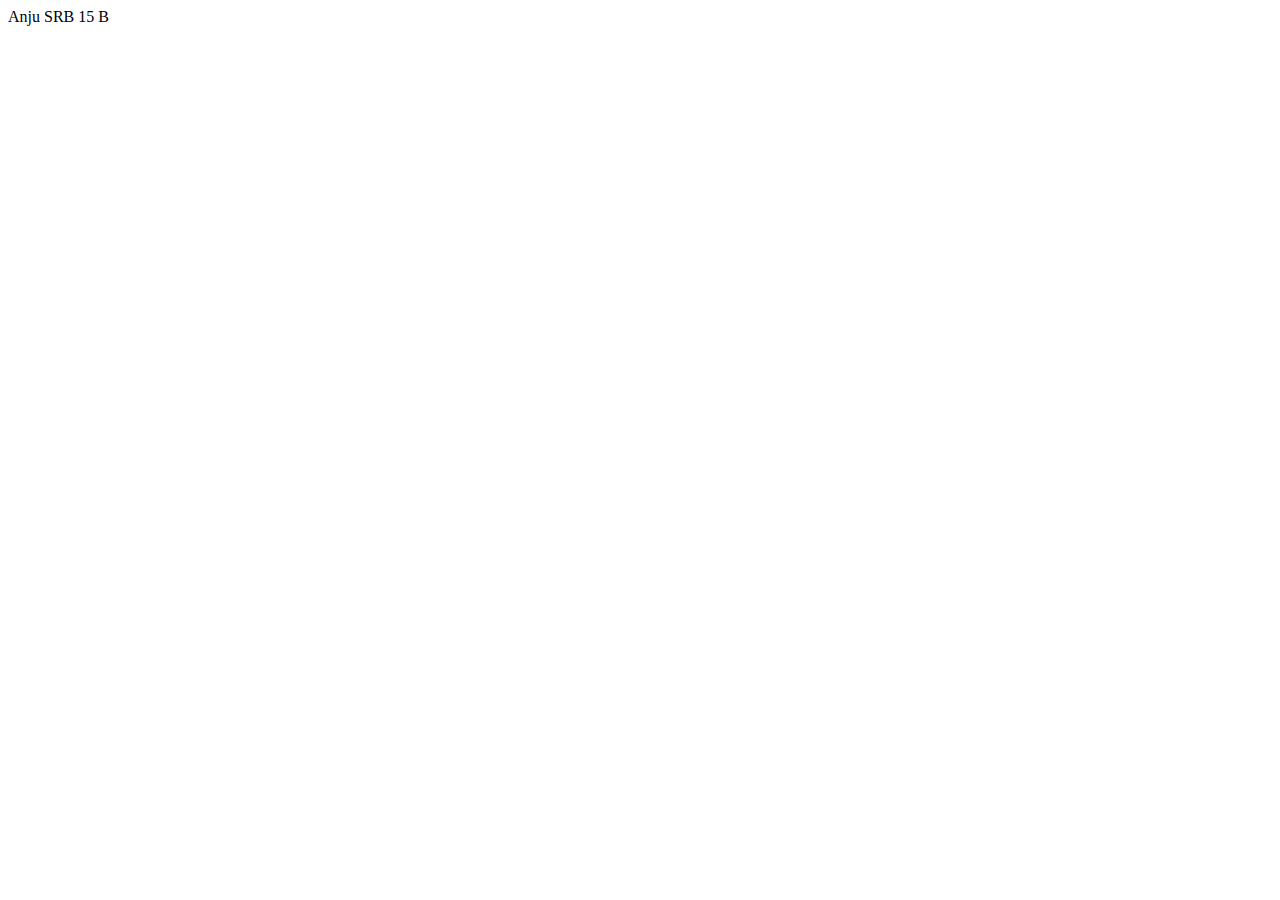
==== contact-us.html @ 0ef13b7c "Add files via upload" ====
<!DOCTYPE html>
<html lang="en">
<head>
    <meta charset="UTF-8">
    <meta name="viewport" content="width=device-width, initial-scale=1.0">
    <title>Document</title>
</head>
<body>
    Anju SRB 15 B
</body>
</html>
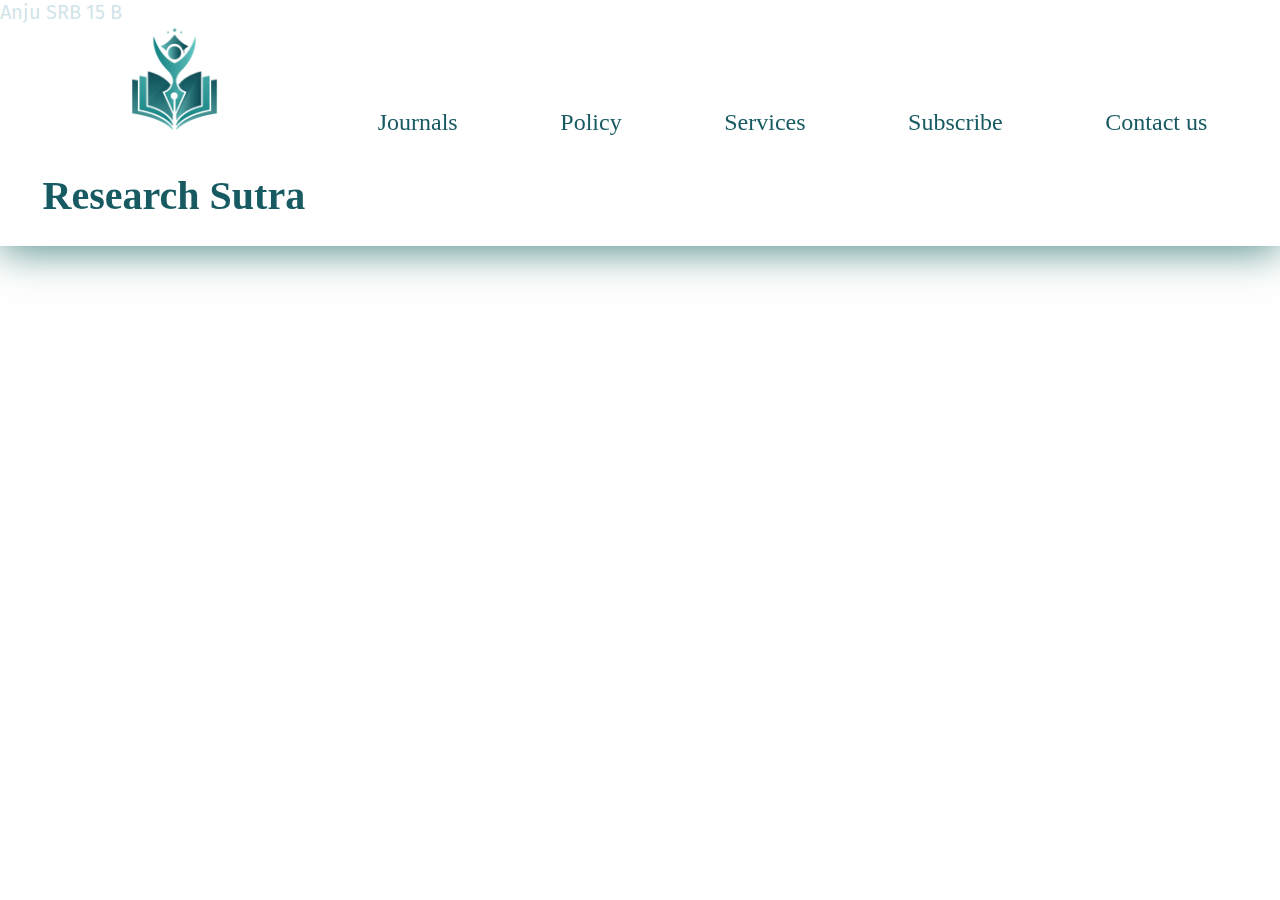
==== commit d1ae56ae: "Add files via upload" ====
--- a/contact-us.html
+++ b/contact-us.html
@@ -3,9 +3,50 @@
 <head>
     <meta charset="UTF-8">
     <meta name="viewport" content="width=device-width, initial-scale=1.0">
-    <title>Document</title>
+    <link rel="stylesheet" href="home-header.css">
+    <link rel="stylesheet" href="footer.css">
+    <link rel="stylesheet" href="general.css">
+    <link rel="shortcut icon" type="x-icon" href="media/Logo.png">
+    <link rel="preconnect" href="https://fonts.googleapis.com">
+    <link rel="preconnect" href="https://fonts.gstatic.com" crossorigin>
+    <link href="https://fonts.googleapis.com/css2?family=Fira+Sans:ital,wght@0,100;0,200;0,300;0,400;0,500;0,600;0,700;0,800;0,900;1,100;1,200;1,300;1,400;1,500;1,600;1,700;1,800;1,900&display=swap" rel="stylesheet">
+    <title>Contact Us</title>
 </head>
 <body>
+    <header class="header">
+        <div class="header-top" id="headertop">
+          <div class="logo-rs" id="logors">
+            <a href="index.html"style="text-decoration: none;">
+              <img src="media/Logo.png" class="logo-img">
+              <h1 style="color: rgba(23,90,98,255);">Research Sutra</h1>
+            </a>
+          </div>
+            <a href="journals.html">
+              <button class="h-button">
+              Journals
+            </button>
+          </a>
+          <a href="policy.html">  
+            <button class="h-button">
+              Policy
+            </button>
+          </a>
+            <button class="h-button">
+              Services
+            </button>
+            <a href="ojs/index.php">
+              <button class="h-button">
+                Subscribe
+              </button>
+            </a>
+            <a href="contact-us.html">
+              <button class="h-button">
+                Contact us
+              </button>   
+            </a>
+          
+        </div>
+      </header> 
     Anju SRB 15 B
 </body>
 </html>--- a/home-header.css
+++ b/home-header.css
@@ -0,0 +1,73 @@
+
+.header{
+    display: flex;
+    flex-direction: column;
+    justify-content: space-between;
+    
+  }
+
+
+.header-top{
+    display: flex;
+    text-align: center;
+    align-items: center;
+    justify-content: space-evenly;
+    position: fixed;
+    background-color: white;
+    width: 100%;
+    z-index: 2;
+    box-shadow: 0px 4px 40px rgba(1, 87, 82, 0.7);
+    background-color: rgba(255, 255, 255, 0.8);
+    transition: all 0.5s;
+    }
+  
+  .logo-img{
+    width: 120px;
+    margin-top: 20px;
+  }
+
+  
+  .logo-rs{
+    display: flex;
+    flex-direction: column;
+    justify-content: center;
+    text-align: center;
+    align-items: center;
+    transition: all 0.5s;
+  }
+
+  .header-buttons{
+    display: flex;
+    justify-content: space-evenly;
+    
+  }
+
+  .h-button{
+    padding: 30px;
+    border: none;  
+    font-size: 24px;   
+    font-family: chromate;
+    background: transparent;
+    color: rgba(23,90,98,255);
+    cursor: pointer;
+    transition:0.2s;
+    
+    
+  }
+
+  .h-button:hover{
+    color: rgb(0, 44, 50);
+  }
+
+
+
+
+  @media (min-aspect-ratio:16/9){
+    .rs-vid{
+      width: 100%;
+    }
+  }
+
+.contact-logo{
+  width: 25px;
+}--- a/footer.css
+++ b/footer.css
@@ -0,0 +1,10 @@
+.footer{
+    background-color: rgb(3, 94, 94);
+    color: rgba(255, 255, 255, 0.81);
+    display: flex;
+    text-align: center;
+    padding: 20px 20px 20px 20px;
+    font-size: 18px;
+    justify-content: center;
+    margin-top: 40px;
+  }--- a/general.css
+++ b/general.css
@@ -0,0 +1,98 @@
+body{
+    margin: 0;
+    font-family: fira sans;
+    font-size: 20px;
+    color: rgb(16, 118, 144);
+    overflow-x: hidden; /* Hide horizontal scrollbar */
+  }
+
+h1{
+    font-family:chromate;
+}
+h3{
+  font-family:chromate;
+  opacity: 70%;
+  font-weight: lighter;
+}
+
+.hidden{
+  opacity: 0;
+  filter: blur(5px);
+  transform: translateX(-100%);
+  transition: all 1.5s;
+}
+
+.show{
+  opacity: 1;
+  filter: blur(0);
+  transform: translateX(0);
+}
+
+
+.wcu-text:nth-child(2){
+  transition-delay: 200ms;
+}
+
+.wcu-text:nth-child(3){
+  transition-delay: 400ms;
+}
+
+.wcu-text:nth-child(4){
+  transition-delay: 600ms;
+}
+
+@media(prefers-reduced-motion){
+  .hidden {
+    transition: none;
+  }
+}
+.coming-soon{
+  margin-top: 350px;
+  margin-bottom: 350px;
+  display: grid;
+  grid-template-rows: 100px 40px;
+  align-items: center;
+  text-align: center;
+  width: 100%;
+}
+
+
+.policy-box{
+  margin-right: 50px;
+  margin-left: 50px;
+  margin-top: 290px;
+  margin-bottom: 100px;
+}
+
+.register-button{
+  padding: 25px 35px 25px 35px;
+  font-family: tahoma;
+  border-radius: 36px;
+  font-size: 20px;
+  transition: 0.4s;
+  color: rgb(16, 118, 144);
+  background-color: rgb(255, 255, 255);
+  border: 2px;
+  border-style: solid;
+}
+
+.register-button:hover{
+  cursor: pointer;
+  color: rgb(16, 118, 144);
+  background-color: rgb(249, 249, 249);
+  box-shadow: 4px 3px 10px rgba(0, 0, 0, 0.3);
+}
+
+.register-box{
+  display: flex;
+  flex-direction: column;
+  
+}
+
+.register-box-cont{
+  margin: 20px 20px 20px 20px;
+}
+
+.register-box-image{
+  width: 50px;
+}